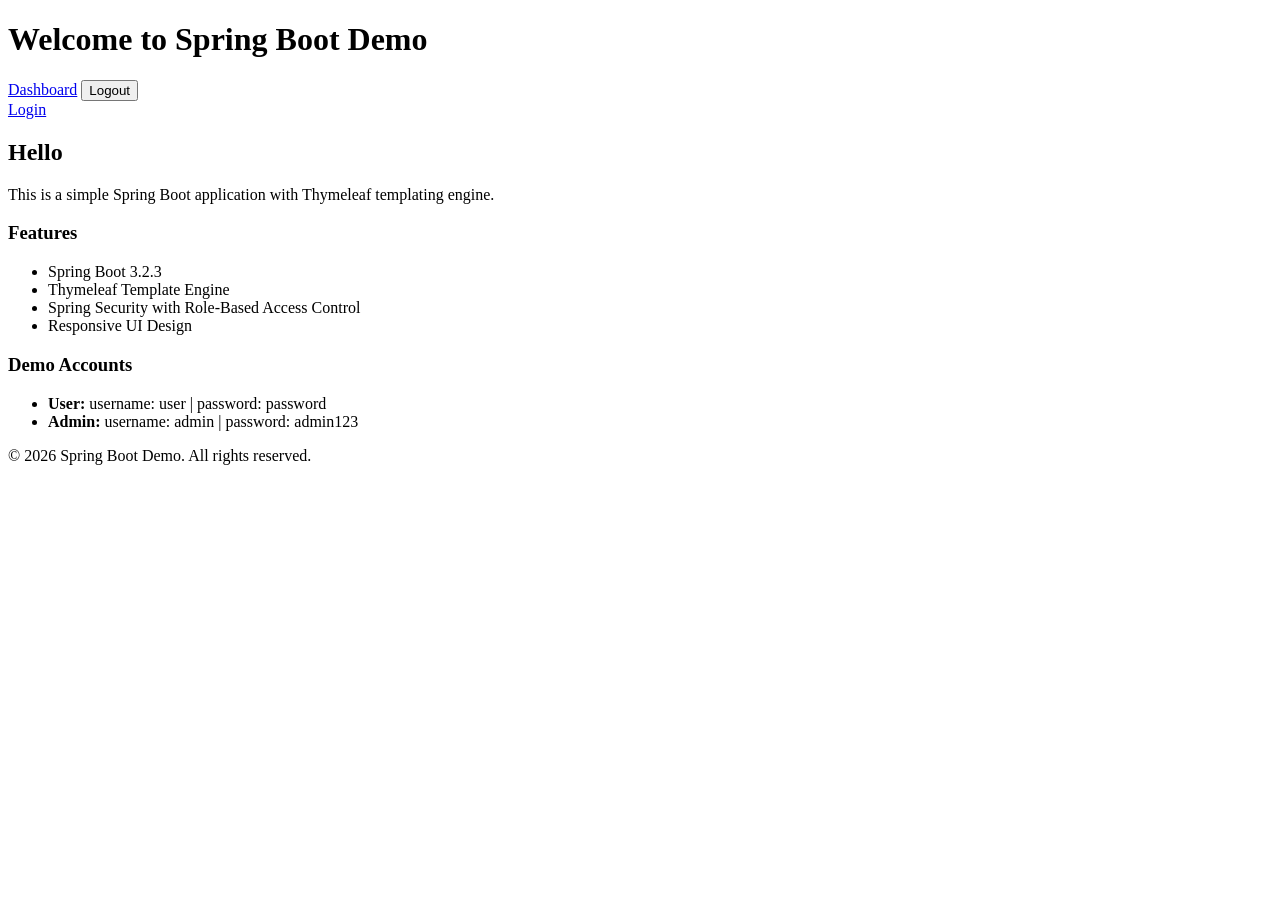
==== src/main/resources/templates/index.html @ 564484be "init" ====
<!DOCTYPE html>
<html xmlns:th="http://www.thymeleaf.org" xmlns:sec="http://www.thymeleaf.org/extras/spring-security">
<head>
    <meta charset="UTF-8">
    <meta name="viewport" content="width=device-width, initial-scale=1.0">
    <title>Spring Boot Demo - Home</title>
    <link rel="stylesheet" th:href="@{/css/style.css}">
</head>
<body>
    <div class="container">
        <header>
            <h1>Welcome to Spring Boot Demo</h1>
            <nav>
                <div sec:authorize="isAuthenticated()">
                    <span th:text="'Logged in as: ' + ${username}"></span>
                    <a href="/dashboard">Dashboard</a>
                    <form method="post" action="/logout" style="display:inline;">
                        <button type="submit">Logout</button>
                    </form>
                </div>
                <div sec:authorize="!isAuthenticated()">
                    <a href="/login">Login</a>
                </div>
            </nav>
        </header>

        <main>
            <section class="hero">
                <h2>Hello <span th:text="${username}"></span></h2>
                <p>This is a simple Spring Boot application with Thymeleaf templating engine.</p>
            </section>

            <section class="features">
                <h3>Features</h3>
                <ul>
                    <li>Spring Boot 3.2.3</li>
                    <li>Thymeleaf Template Engine</li>
                    <li>Spring Security with Role-Based Access Control</li>
                    <li>Responsive UI Design</li>
                </ul>
            </section>

            <section class="demo-accounts">
                <h3>Demo Accounts</h3>
                <ul>
                    <li><strong>User:</strong> username: user | password: password</li>
                    <li><strong>Admin:</strong> username: admin | password: admin123</li>
                </ul>
            </section>
        </main>

        <footer>
            <p>&copy; 2026 Spring Boot Demo. All rights reserved.</p>
        </footer>
    </div>
</body>
</html>
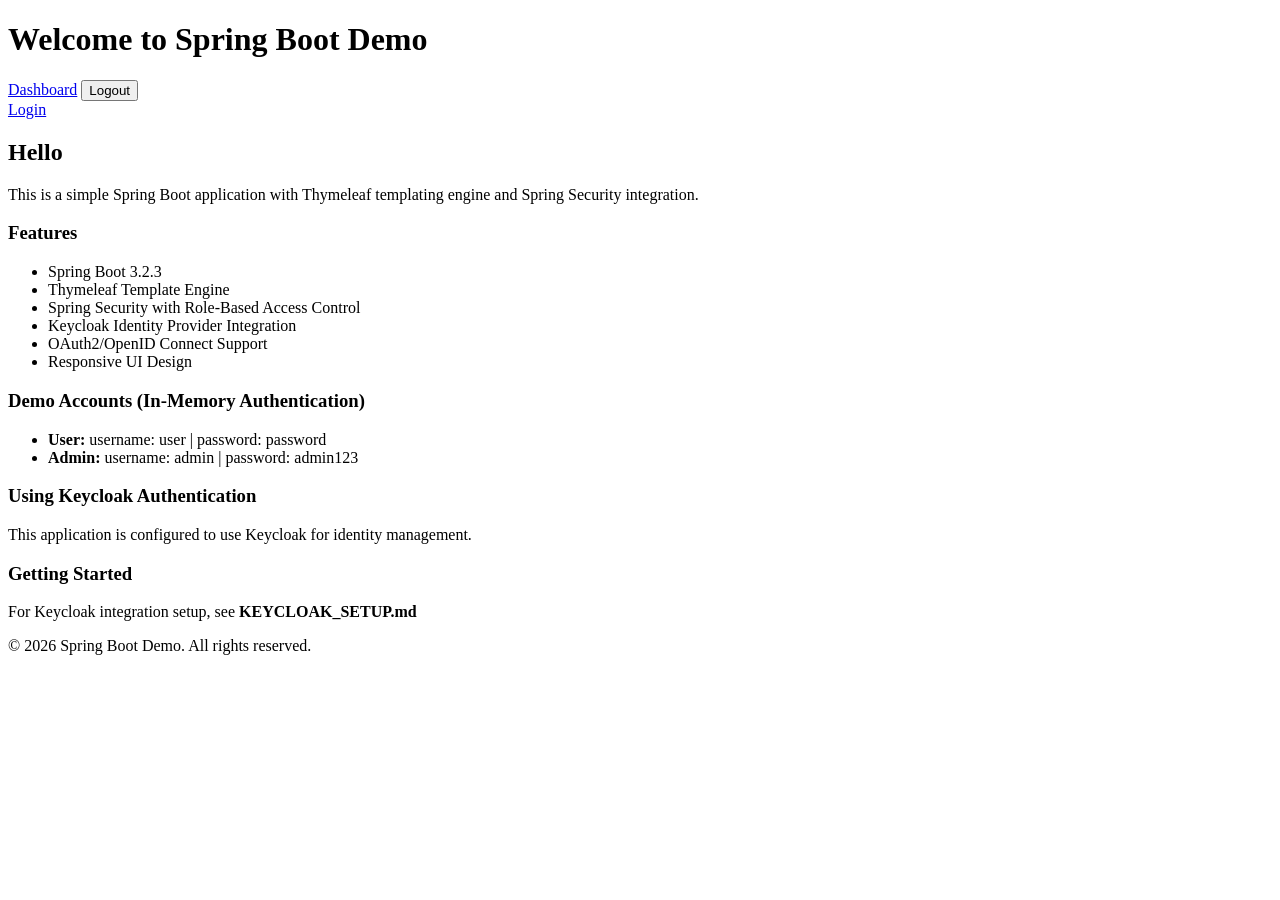
==== commit c5e02bfd: "init" ====
--- a/src/main/resources/templates/index.html
+++ b/src/main/resources/templates/index.html
@@ -15,6 +15,7 @@
                     <span th:text="'Logged in as: ' + ${username}"></span>
                     <a href="/dashboard">Dashboard</a>
                     <form method="post" action="/logout" style="display:inline;">
+                        <input type="hidden" th:name="${_csrf.parameterName}" th:value="${_csrf.token}" />
                         <button type="submit">Logout</button>
                     </form>
                 </div>
@@ -27,7 +28,7 @@
         <main>
             <section class="hero">
                 <h2>Hello <span th:text="${username}"></span></h2>
-                <p>This is a simple Spring Boot application with Thymeleaf templating engine.</p>
+                <p>This is a simple Spring Boot application with Thymeleaf templating engine and Spring Security integration.</p>
             </section>
 
             <section class="features">
@@ -36,16 +37,28 @@
                     <li>Spring Boot 3.2.3</li>
                     <li>Thymeleaf Template Engine</li>
                     <li>Spring Security with Role-Based Access Control</li>
+                    <li>Keycloak Identity Provider Integration</li>
+                    <li>OAuth2/OpenID Connect Support</li>
                     <li>Responsive UI Design</li>
                 </ul>
             </section>
 
-            <section class="demo-accounts">
-                <h3>Demo Accounts</h3>
+            <section class="demo-accounts" sec:authorize="!hasAuthority('access_token')">
+                <h3>Demo Accounts (In-Memory Authentication)</h3>
                 <ul>
                     <li><strong>User:</strong> username: user | password: password</li>
                     <li><strong>Admin:</strong> username: admin | password: admin123</li>
                 </ul>
+            </section>
+
+            <section class="keycloak-info" sec:authorize="hasAuthority('access_token')">
+                <h3>Using Keycloak Authentication</h3>
+                <p>This application is configured to use Keycloak for identity management.</p>
+            </section>
+
+            <section class="setup-guide">
+                <h3>Getting Started</h3>
+                <p>For Keycloak integration setup, see <strong>KEYCLOAK_SETUP.md</strong></p>
             </section>
         </main>
 
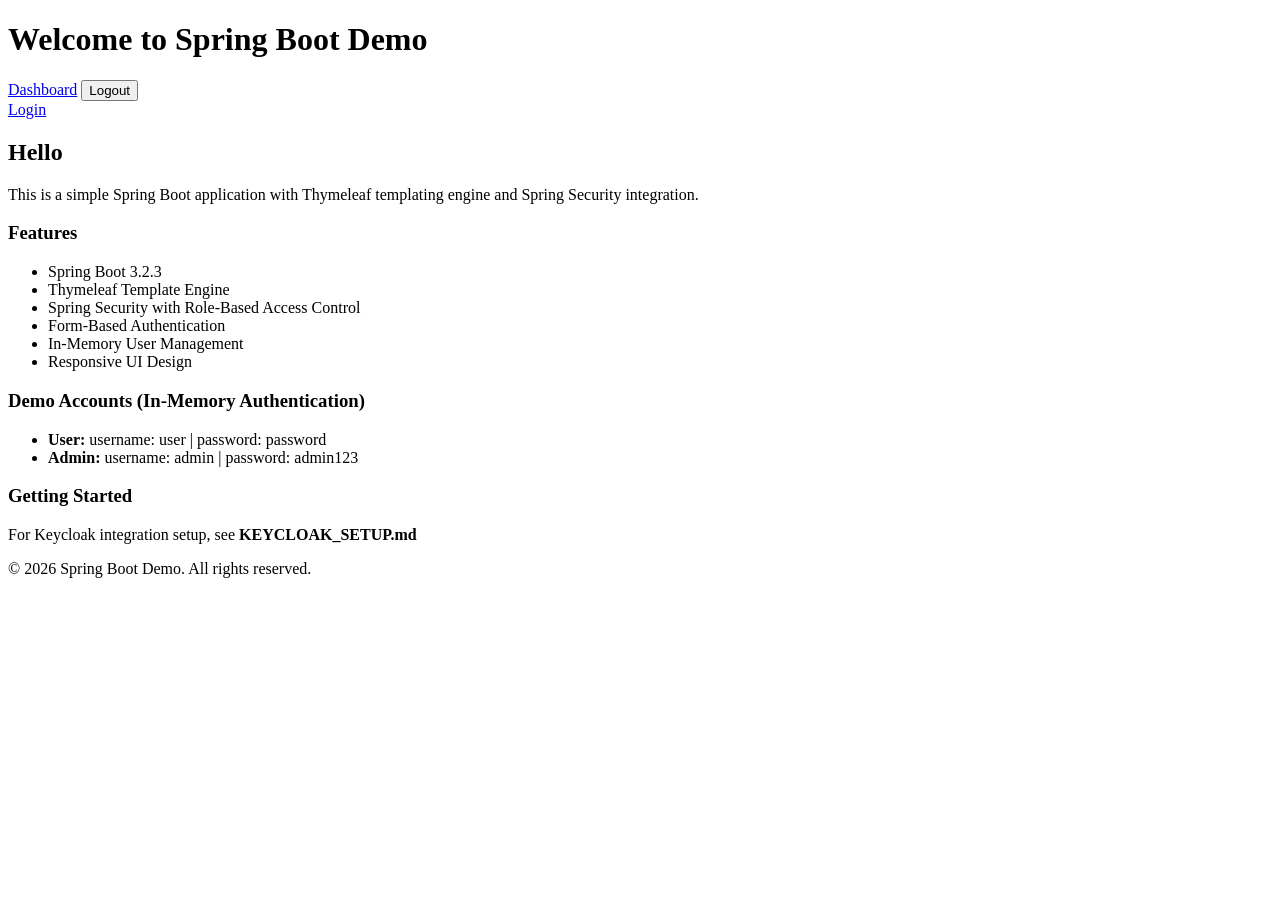
==== commit 89ac1df1: "init" ====
--- a/src/main/resources/templates/index.html
+++ b/src/main/resources/templates/index.html
@@ -37,8 +37,8 @@
                     <li>Spring Boot 3.2.3</li>
                     <li>Thymeleaf Template Engine</li>
                     <li>Spring Security with Role-Based Access Control</li>
-                    <li>Keycloak Identity Provider Integration</li>
-                    <li>OAuth2/OpenID Connect Support</li>
+                    <li>Form-Based Authentication</li>
+                    <li>In-Memory User Management</li>
                     <li>Responsive UI Design</li>
                 </ul>
             </section>
@@ -49,11 +49,6 @@
                     <li><strong>User:</strong> username: user | password: password</li>
                     <li><strong>Admin:</strong> username: admin | password: admin123</li>
                 </ul>
-            </section>
-
-            <section class="keycloak-info" sec:authorize="hasAuthority('access_token')">
-                <h3>Using Keycloak Authentication</h3>
-                <p>This application is configured to use Keycloak for identity management.</p>
             </section>
 
             <section class="setup-guide">
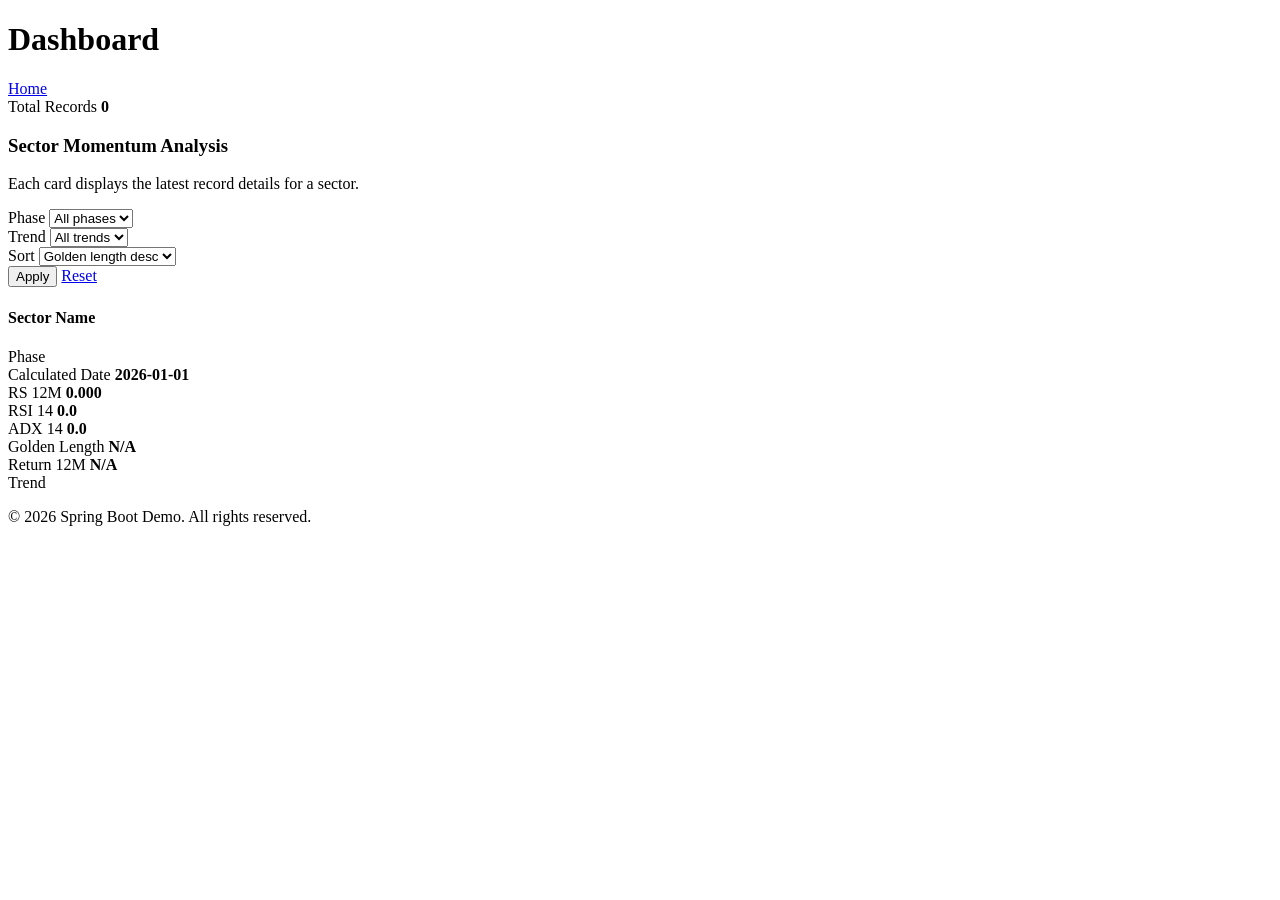
==== commit 28c30a6b: "init" ====
--- a/src/main/resources/templates/index.html
+++ b/src/main/resources/templates/index.html
@@ -3,57 +3,117 @@
 <head>
     <meta charset="UTF-8">
     <meta name="viewport" content="width=device-width, initial-scale=1.0">
-    <title>Spring Boot Demo - Home</title>
+    <title>Dashboard</title>
     <link rel="stylesheet" th:href="@{/css/style.css}">
 </head>
 <body>
     <div class="container">
         <header>
-            <h1>Welcome to Spring Boot Demo</h1>
+            <h1>Dashboard</h1>
             <nav>
-                <div sec:authorize="isAuthenticated()">
-                    <span th:text="'Logged in as: ' + ${username}"></span>
-                    <a href="/dashboard">Dashboard</a>
-                    <form method="post" action="/logout" style="display:inline;">
-                        <input type="hidden" th:name="${_csrf.parameterName}" th:value="${_csrf.token}" />
-                        <button type="submit">Logout</button>
-                    </form>
-                </div>
-                <div sec:authorize="!isAuthenticated()">
-                    <a href="/login">Login</a>
-                </div>
+                <span th:text="'Welcome, ' + ${username}"></span>
+                <a href="/">Home</a>
             </nav>
         </header>
 
         <main>
-            <section class="hero">
-                <h2>Hello <span th:text="${username}"></span></h2>
-                <p>This is a simple Spring Boot application with Thymeleaf templating engine and Spring Security integration.</p>
-            </section>
+            <section class="dashboard-content">
+                <div class="dashboard-header">
+                    
+                    <div class="dashboard-summary">
+                        <span>Total Records</span>
+                        <strong th:text="${totalRecords}">0</strong>
+                    </div>
+                </div>
 
-            <section class="features">
-                <h3>Features</h3>
-                <ul>
-                    <li>Spring Boot 3.2.3</li>
-                    <li>Thymeleaf Template Engine</li>
-                    <li>Spring Security with Role-Based Access Control</li>
-                    <li>Form-Based Authentication</li>
-                    <li>In-Memory User Management</li>
-                    <li>Responsive UI Design</li>
-                </ul>
-            </section>
+                
 
-            <section class="demo-accounts" sec:authorize="!hasAuthority('access_token')">
-                <h3>Demo Accounts (In-Memory Authentication)</h3>
-                <ul>
-                    <li><strong>User:</strong> username: user | password: password</li>
-                    <li><strong>Admin:</strong> username: admin | password: admin123</li>
-                </ul>
-            </section>
+                <section class="sector-grid-section">
+                    <div class="section-title-row">
+                        <div>
+                            <h3>Sector Momentum Analysis</h3>
+                            <p>Each card displays the latest record details for a sector.</p>
+                        </div>
+                        <form class="sort-form" method="get" action="/dashboard">
+                            <div class="filter-group">
+                                <label for="phase">Phase</label>
+                                <select id="phase" name="phase">
+                                    <option value="all" th:selected="${selectedPhase == 'all'}">All phases</option>
+                                    <option th:each="phaseOption : ${phases}"
+                                            th:value="${phaseOption}"
+                                            th:text="${phaseOption}"
+                                            th:selected="${phaseOption == selectedPhase}">
+                                    </option>
+                                </select>
+                            </div>
 
-            <section class="setup-guide">
-                <h3>Getting Started</h3>
-                <p>For Keycloak integration setup, see <strong>KEYCLOAK_SETUP.md</strong></p>
+                            <div class="filter-group">
+                                <label for="trend">Trend</label>
+                                <select id="trend" name="trend">
+                                    <option value="all" th:selected="${selectedTrend == 'all'}">All trends</option>
+                                    <option th:each="trendOption : ${trends}"
+                                            th:value="${trendOption}"
+                                            th:text="${trendOption}"
+                                            th:selected="${trendOption == selectedTrend}">
+                                    </option>
+                                </select>
+                            </div>
+
+                            <div class="filter-group">
+                                <label for="sort">Sort</label>
+                                <select id="sort" name="sort">
+                                    <option th:value="'desc'" th:selected="${sort == 'desc'}">Golden length desc</option>
+                                    <option th:value="'asc'" th:selected="${sort == 'asc'}">Golden length asc</option>
+                                </select>
+                            </div>
+
+                            <div class="filter-actions">
+                                <button type="submit">Apply</button>
+                                <a class="reset-btn" href="/dashboard">Reset</a>
+                            </div>
+                        </form>
+                    </div>
+
+                    <div class="sector-grid">
+                        <div class="sector-card" th:each="record : ${sectorAnalysis}">
+                            <div class="sector-card-header">
+                                <h4 th:text="${record.sector}">Sector Name</h4>
+                                <span class="sector-tag" th:text="${record.phase}">Phase</span>
+                            </div>
+
+                            <div class="sector-card-body">
+                                <div class="sector-row">
+                                    <span>Calculated Date</span>
+                                    <strong th:text="${record.calculatedDate}">2026-01-01</strong>
+                                </div>
+                                <div class="sector-row">
+                                    <span>RS 12M</span>
+                                    <strong th:text="${record.rs12m}">0.000</strong>
+                                </div>
+                                <div class="sector-row">
+                                    <span>RSI 14</span>
+                                    <strong th:text="${record.rsi14}">0.0</strong>
+                                </div>
+                                <div class="sector-row">
+                                    <span>ADX 14</span>
+                                    <strong th:text="${record.adx14}">0.0</strong>
+                                </div>
+                                <div class="sector-row">
+                                    <span>Golden Length</span>
+                                    <strong th:text="${record.goldenLength}">N/A</strong>
+                                </div>
+                                <div class="sector-row">
+                                    <span>Return 12M</span>
+                                    <strong th:text="${record.return12m}">N/A</strong>
+                                </div>
+                            </div>
+
+                            <div class="sector-card-footer">
+                                <span class="badge" th:text="${record.trend}">Trend</span>
+                            </div>
+                        </div>
+                    </div>
+                </section>
             </section>
         </main>
 
